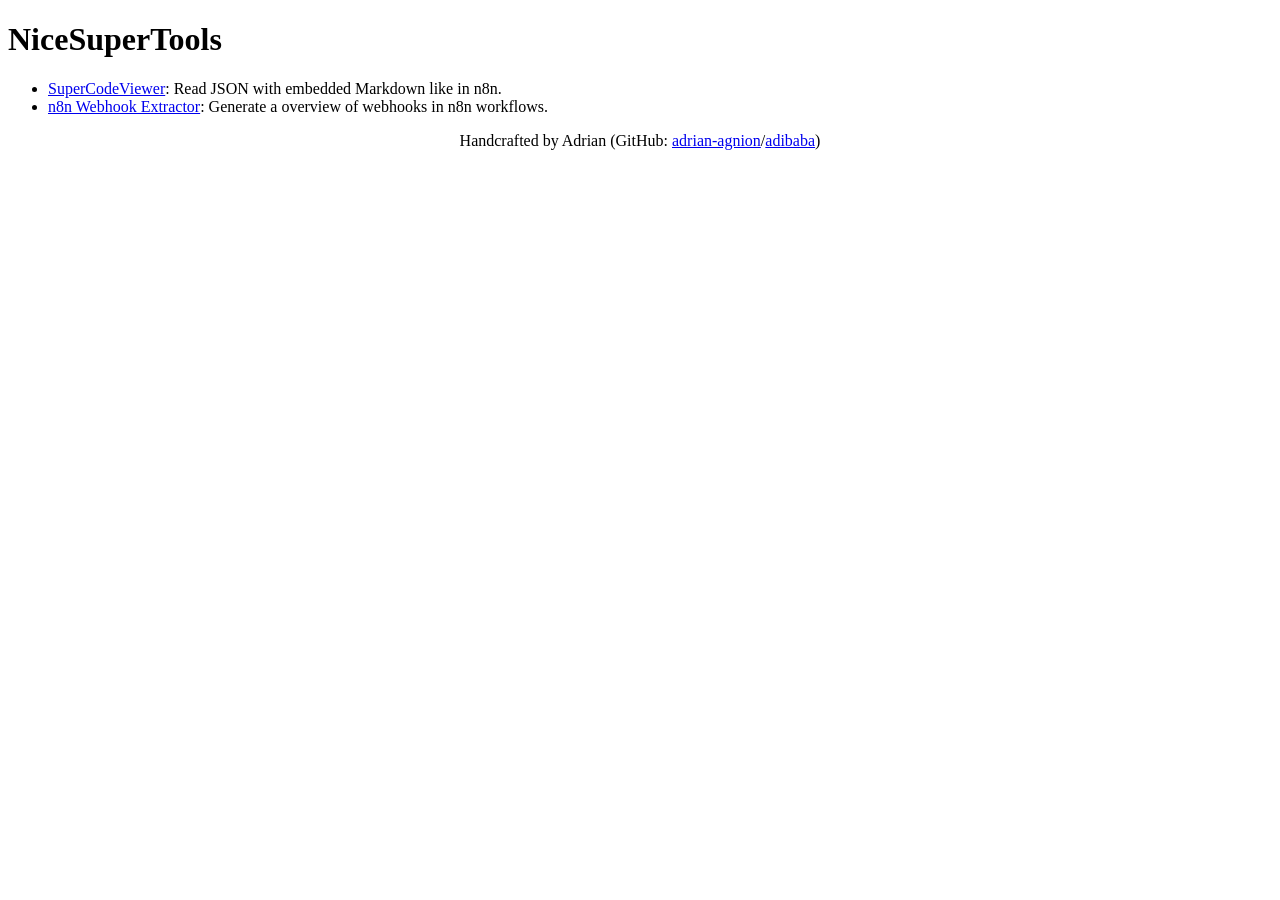
==== index.htm @ d0d32588 "Add n8n-webhook-extractor" ====
<!DOCTYPE html>
<html lang="en">

<head>
  <meta charset="UTF-8">
  <title>NiceSuperTools</title>
  <link
    href="https://fonts.googleapis.com/css2?family=Roboto:wght@400;700&family=Roboto+Condensed:wght@400;700&family=Roboto+Mono:wght@400;700&display=swap"
    rel="stylesheet">
  <link rel="stylesheet" href="css/style.css">
</head>

<body>

  <main>
    <h1>NiceSuperTools</h1>

    <ul>
      <li><a href="SuperCodeViewer/">SuperCodeViewer</a>: Read JSON with embedded Markdown like in n8n.</li>
      <li><a href="n8n-webhook-extractor/">n8n Webhook Extractor</a>: Generate a overview of webhooks in n8n workflows.</li>
    </ul>

    <p style="text-align:center">Handcrafted by Adrian (GitHub: <a target="_blank" href="https://github.com/adrian-agnion/NiceSuperTools">adrian-agnion</a>/<a target="_blank" href="https://github.com/adibaba/NiceSuperTools">adibaba</a>)</p>
  </main>

</body>

</html>
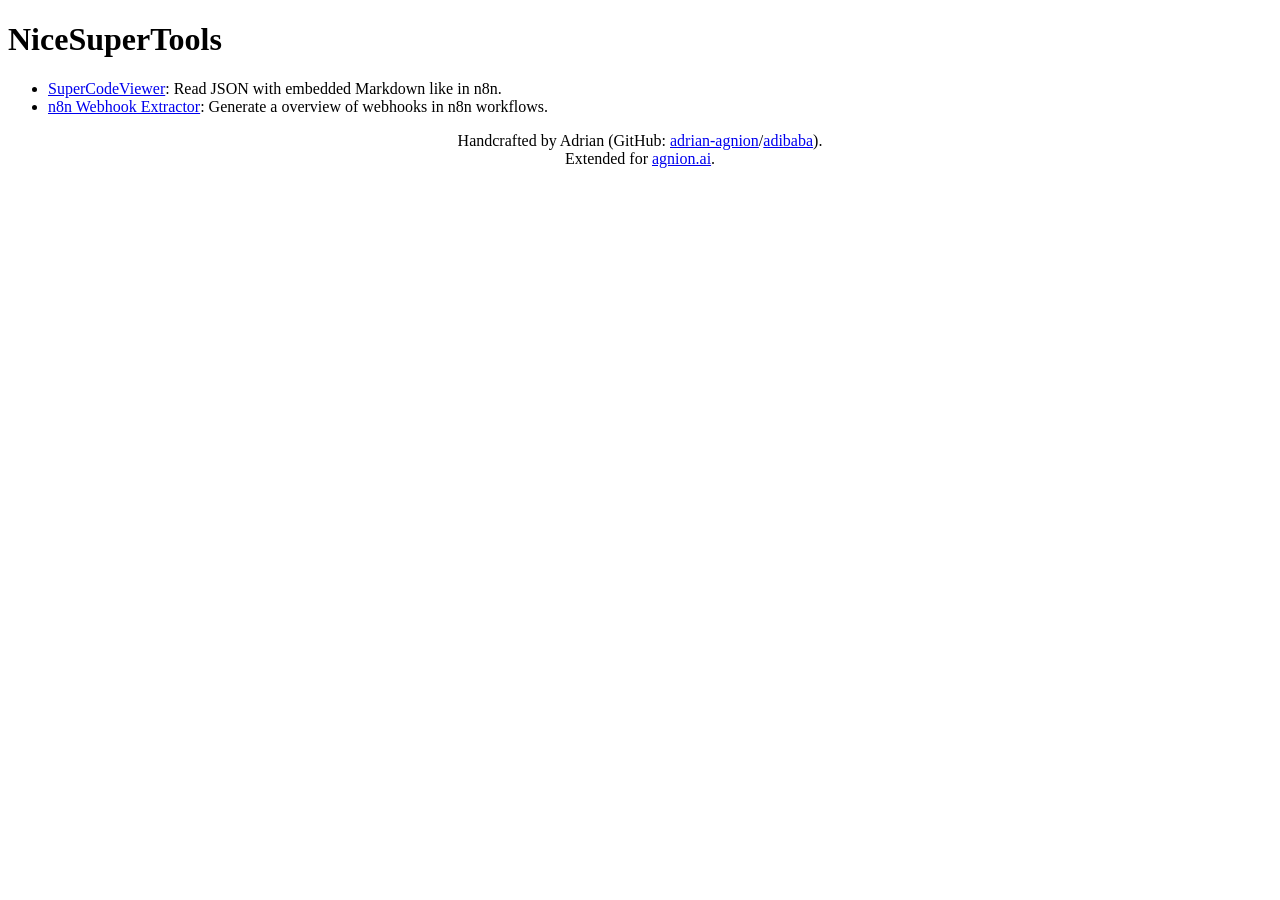
==== commit f6cea8a1: "Update main page" ====
--- a/index.htm
+++ b/index.htm
@@ -20,7 +20,9 @@
       <li><a href="n8n-webhook-extractor/">n8n Webhook Extractor</a>: Generate a overview of webhooks in n8n workflows.</li>
     </ul>
 
-    <p style="text-align:center">Handcrafted by Adrian (GitHub: <a target="_blank" href="https://github.com/adrian-agnion/NiceSuperTools">adrian-agnion</a>/<a target="_blank" href="https://github.com/adibaba/NiceSuperTools">adibaba</a>)</p>
+    <p style="text-align:center">Handcrafted by Adrian (GitHub: <a target="_blank" href="https://github.com/adrian-agnion/NiceSuperTools">adrian-agnion</a>/<a target="_blank" href="https://github.com/adibaba/NiceSuperTools">adibaba</a>).
+    <br> Extended for <a target="_blank" href="https://www.agnion.ai">agnion.ai</a>.
+    </p>
   </main>
 
 </body>
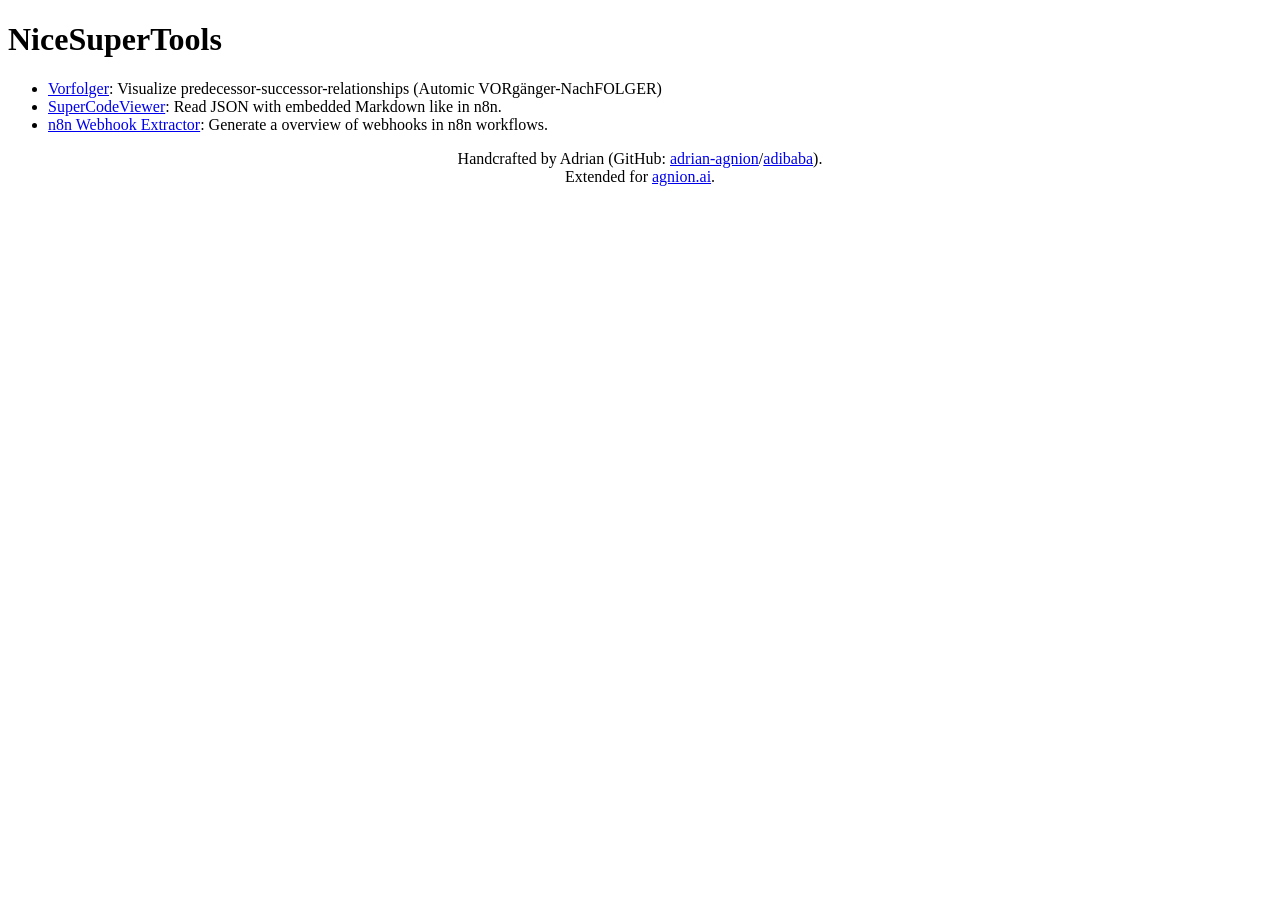
==== commit 6cbda213: "Add Vorfolger" ====
--- a/index.htm
+++ b/index.htm
@@ -16,6 +16,7 @@
     <h1>NiceSuperTools</h1>
 
     <ul>
+      <li><a href="Vorfolger/">Vorfolger</a>: Visualize predecessor-successor-relationships (Automic VORgänger-NachFOLGER)</li>
       <li><a href="SuperCodeViewer/">SuperCodeViewer</a>: Read JSON with embedded Markdown like in n8n.</li>
       <li><a href="n8n-webhook-extractor/">n8n Webhook Extractor</a>: Generate a overview of webhooks in n8n workflows.</li>
     </ul>
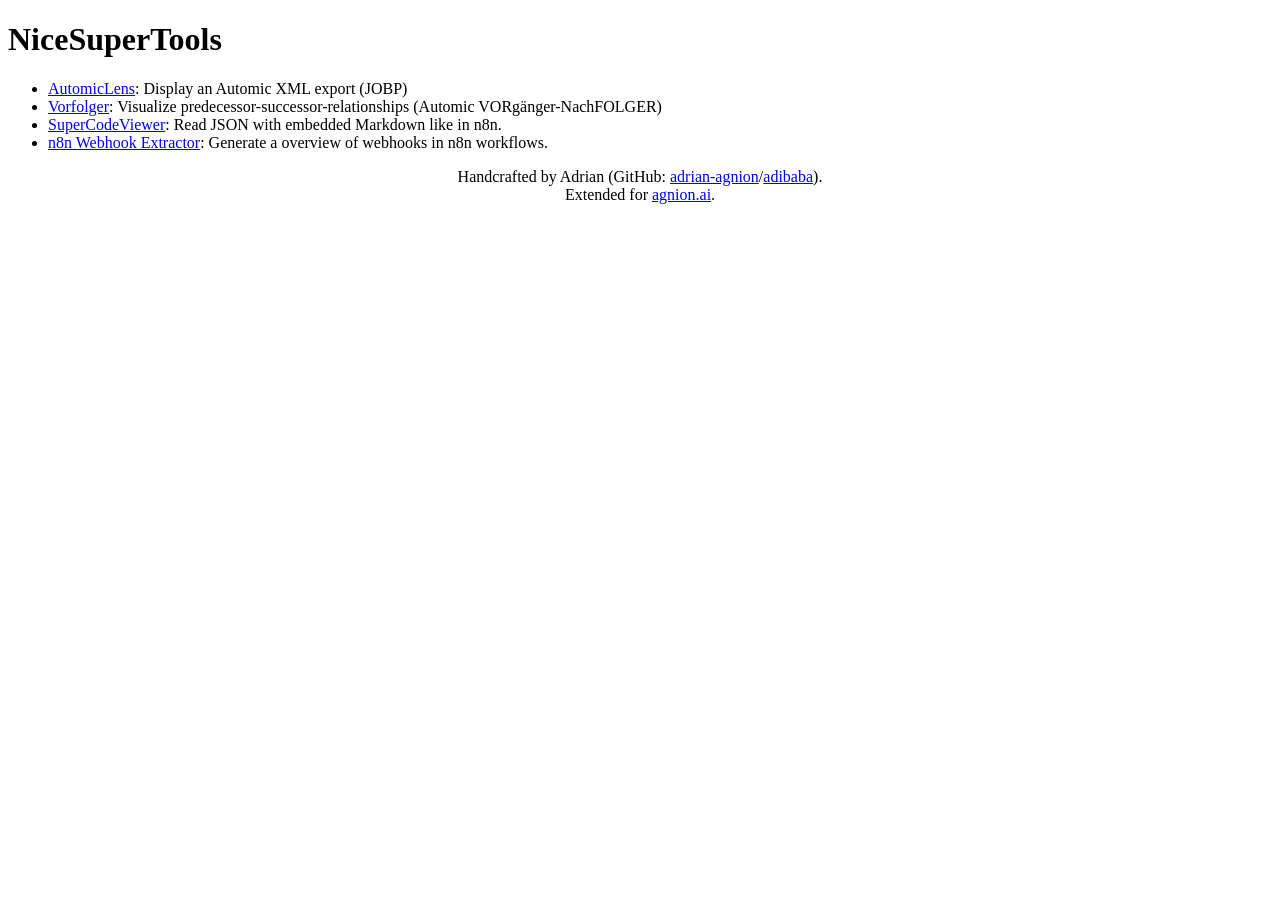
==== commit 77495544: "Add AutomicLens" ====
--- a/index.htm
+++ b/index.htm
@@ -16,6 +16,7 @@
     <h1>NiceSuperTools</h1>
 
     <ul>
+      <li><a href="AutomicLens/">AutomicLens</a>: Display an Automic XML export (JOBP)</li>
       <li><a href="Vorfolger/">Vorfolger</a>: Visualize predecessor-successor-relationships (Automic VORgänger-NachFOLGER)</li>
       <li><a href="SuperCodeViewer/">SuperCodeViewer</a>: Read JSON with embedded Markdown like in n8n.</li>
       <li><a href="n8n-webhook-extractor/">n8n Webhook Extractor</a>: Generate a overview of webhooks in n8n workflows.</li>
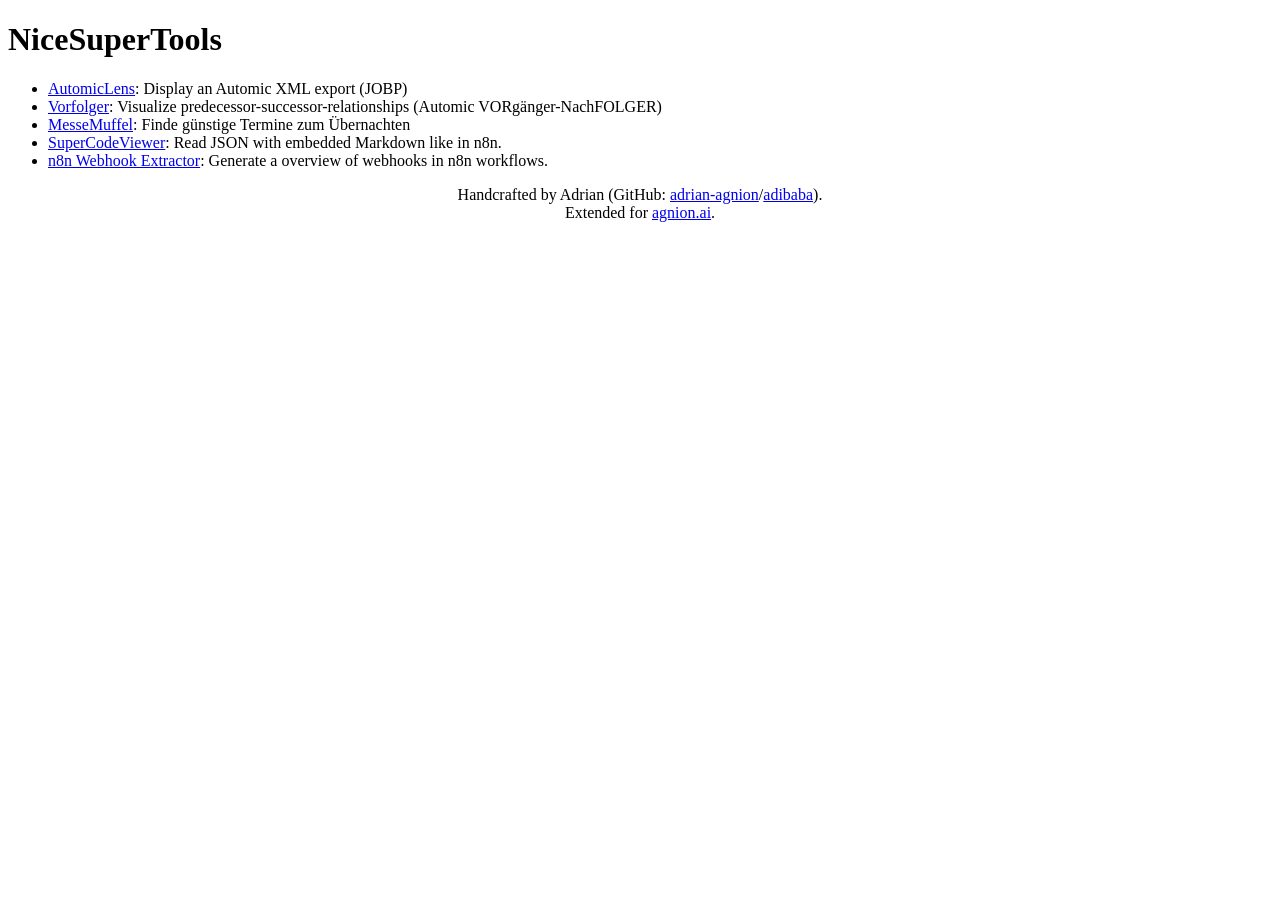
==== commit 2d223d3f: "ad readme" ====
--- a/index.htm
+++ b/index.htm
@@ -18,6 +18,7 @@
     <ul>
       <li><a href="AutomicLens/">AutomicLens</a>: Display an Automic XML export (JOBP)</li>
       <li><a href="Vorfolger/">Vorfolger</a>: Visualize predecessor-successor-relationships (Automic VORgänger-NachFOLGER)</li>
+      <li><a href="MesseMuffel/">MesseMuffel</a>: Finde günstige Termine zum Übernachten</li>
       <li><a href="SuperCodeViewer/">SuperCodeViewer</a>: Read JSON with embedded Markdown like in n8n.</li>
       <li><a href="n8n-webhook-extractor/">n8n Webhook Extractor</a>: Generate a overview of webhooks in n8n workflows.</li>
     </ul>
@@ -29,4 +30,4 @@
 
 </body>
 
-</html>+</html>
